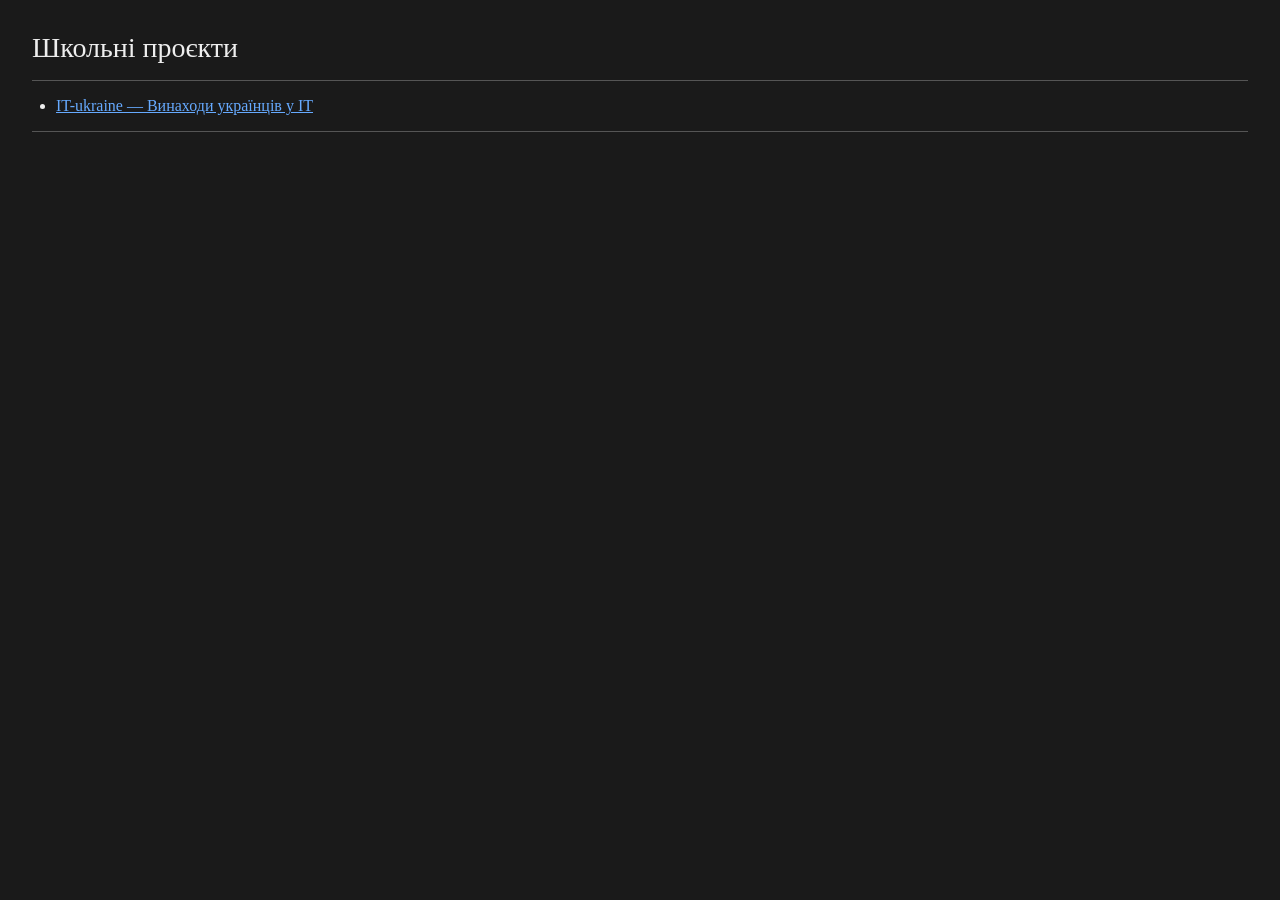
==== index.html @ 8a119a84 "Initial website structure" ====
<!DOCTYPE html>
<html lang="uk">
<head>
  <meta charset="UTF-8">
  <meta name="viewport" content="width=device-width, initial-scale=1.0">
  <title>Школьні проєкти</title>
  <style>
    body {
      margin: 2rem;
      font-family: Georgia, "Times New Roman", serif;
      background: #1a1a1a;
      color: #eee;
    }
    h1 {
      font-size: 1.75rem;
      font-weight: normal;
      margin: 0 0 1rem;
    }
    hr {
      border: none;
      border-top: 1px solid #555;
      margin: 1rem 0;
    }
    ul {
      margin: 0;
      padding-left: 1.5rem;
    }
    a {
      color: #6af;
    }
    a:hover {
      text-decoration: none;
    }
  </style>
</head>
<body>
  <h1>Школьні проєкти</h1>
  <hr>
  <ul>
    <li><a href="IT-ukraine%20/">IT-ukraine — Винаходи українців у IT</a></li>
  </ul>
  <hr>
</body>
</html>
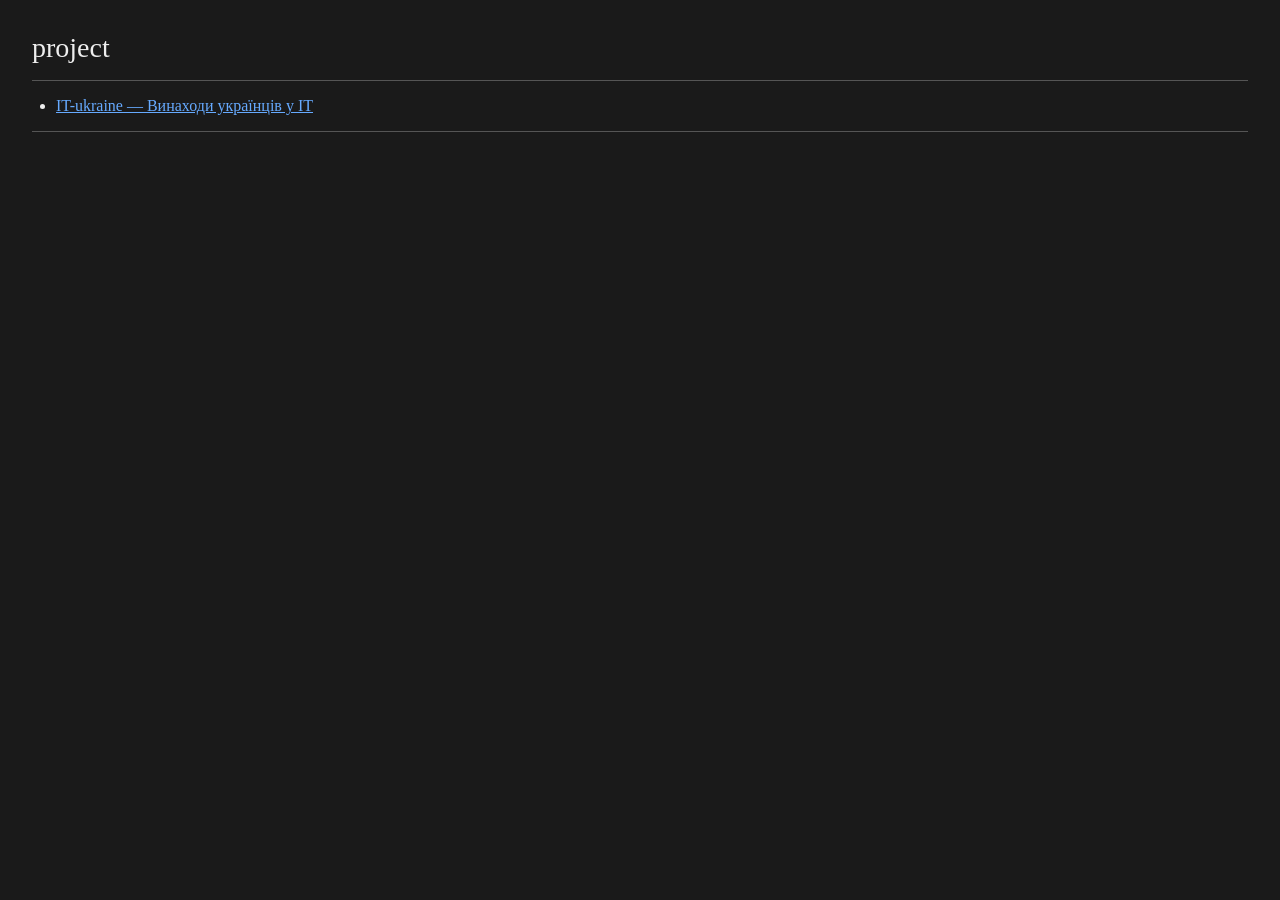
==== commit 0cbae19b: "rename project" ====
--- a/index.html
+++ b/index.html
@@ -3,7 +3,7 @@
 <head>
   <meta charset="UTF-8">
   <meta name="viewport" content="width=device-width, initial-scale=1.0">
-  <title>Школьні проєкти</title>
+  <title>project</title>
   <style>
     body {
       margin: 2rem;
@@ -34,10 +34,10 @@
   </style>
 </head>
 <body>
-  <h1>Школьні проєкти</h1>
+  <h1>project</h1>
   <hr>
   <ul>
-    <li><a href="IT-ukraine%20/">IT-ukraine — Винаходи українців у IT</a></li>
+    <li><a href="IT-ukraine/index.html">IT-ukraine — Винаходи українців у IT</a></li>
   </ul>
   <hr>
 </body>
